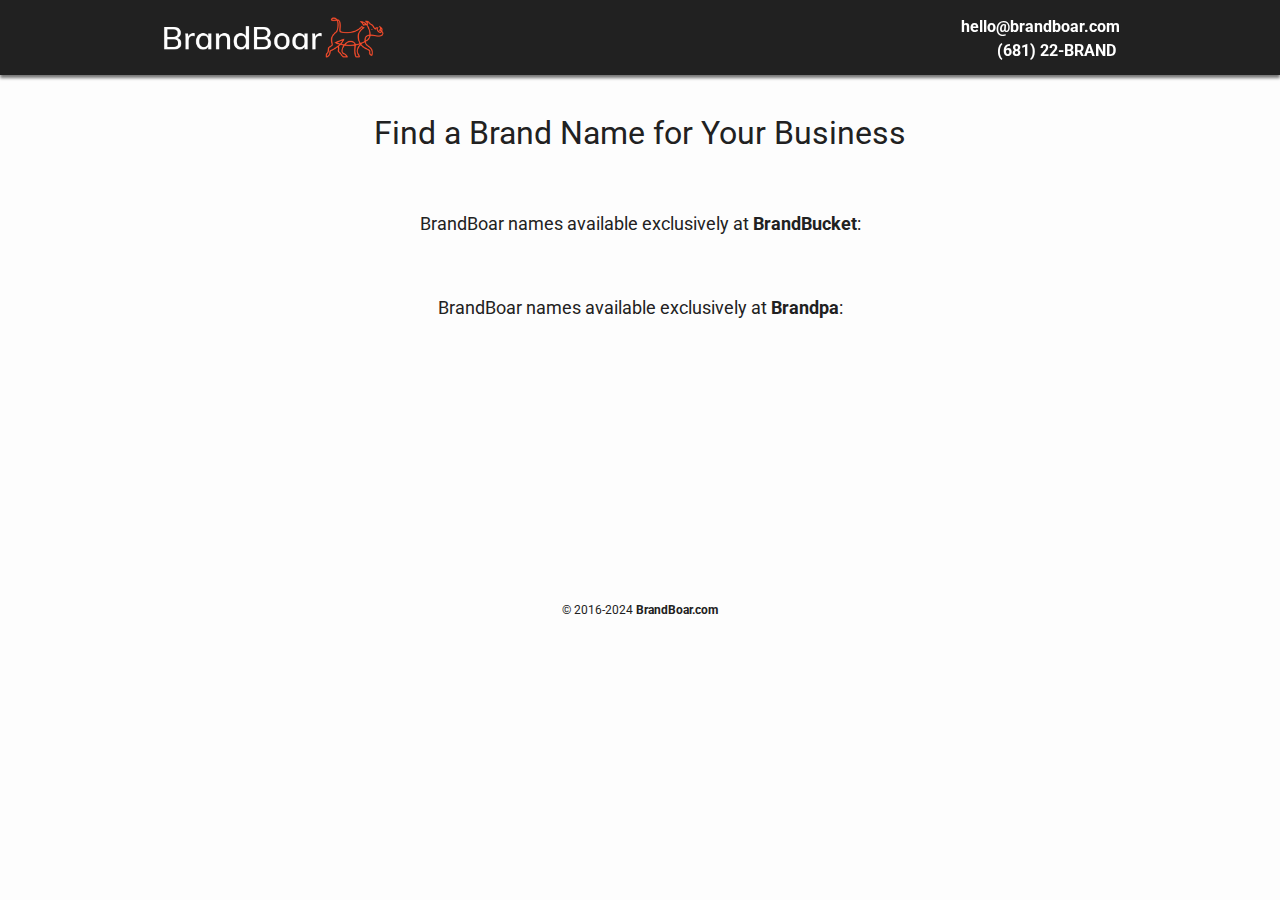
==== index.html @ 2eac2ee7 "Update index.html" ====
<html>
<title>BrandBoar | Creative Business Names For Sale</title>
<head>
    <link rel="stylesheet" type="text/css" href="style.css">
    <link href="https://fonts.googleapis.com/css?family=Roboto" rel="stylesheet">
    <link rel="icon" type="image/png" href="icon.png">
    <meta http-equiv="content-language" content="en" />
    <meta name="google" content="notranslate" />
</head>
<body>
<div class="banner">
    <div class="topleft">
        <div class="logo">
            <img class="logo" src="logo.png">
        </div>
        <div class="topright">
            <a class="email" href="mailto:hello@brandboar.com">hello@brandboar.com</a>
            <br />
            (681) 22-BRAND&nbsp;
        </div>
    </div>
</div>
<div class="main">
    <!--
    <div class="slogan">
        <font style="text-shadow: 4px 4px 4px #bad4e6;">BRAND</font>ABLE. CREAT<font style="text-shadow: 4px 4px 4px #bad4e6;">IVE</font>.
    </div>
    -->
    <div class="description">
        Find a Brand Name for Your Business
    </div>
    <!--
    <a style="text-decoration: none;" target="_blank" href="https://www.afternic.com/listings/BrandBoar">
        <div class="premium2">
            UNIQUE DOMAIN NAMES
            <br />
            STARTING AT $199
        </div>
    </a>
    <div class="premium">
        <br />
        <b>Premium domain names for sale:</b>
        <br />
        <br />
        <table class="premium">
            <tr>
                <td>botomobile.com</td>
                <td>Make Offer</td>
            </tr>
            <tr>
                <td>botomotive.com</td>
                <td>Make Offer</td>
            </tr>
        </table>
        <br />
        <a class="portfolio" target="_blank" href="https://www.afternic.com/listings/330104">More great names</a>
    </div>
    <br />
    <br />
    <a target="_blank" style="color: #ffffff; font-weight: bold;" href="https://www.brandroot.com/partners/Brandive">Brandive names available exclusively at BrandRoot</a>
    <br />
    <br />
    <br />
    -->
    BrandBoar names available exclusively at <a class="site" target="_blank" href="https://www.brandbucket.com/profile/brandboar">BrandBucket</a>:
    <br />
    <br />
    <!-- Begin BrandBucket Widget -->
    <script type="text/javascript">
    var _bb_options = {
    	profileId: 'brandboar',
        ownDomains: true,
    	affiliateId: '',	// please fill in your CJ affiliate Id
    	category: '',		// optional - filter by category
    	keyword: '', 		// optional - filter by keyword
    	theme: 'light',
    	width: 960, height: 700,
    };
    document.write(unescape("%3Cscript src='"+
    	("https:" == document.location.protocol?"https":"http")+
    	"%3A//www.brandbucket.com/widget/widget.js%3F_t%3D"+Date.now()+
    	"' type='text/javascript'%3E%3C/script%3E"));
    </script>
    <!-- End BrandBucket Widget -->
    <br />
    <br />
    BrandBoar names available exclusively at <a class="site" target="_blank" href="https://brandpa.com/sellers/d4aa9dae">Brandpa</a>:
    <br />
    <br />
    <script src="https://brandpa.com/js/widgets/widget-grid.js"></script><iframe src="https://brandpa.com/w/d4aa9dae?layout=grid&sort=random&quantity=9" data-quantity="9" class="brandpa-grid" style="width: 100%; height: 222px; border: 0; margin: 0px 60px;"></iframe>
    <br />
    <br />
    <!--
    <script src="https://brandpa.com/js/widget-grid.js"></script>
    <iframe src="https://brandpa.com/widgets/d4aa9dae?layout=grid&sort=hottest&quantity=12" data-quantity="12" class="brandpa-grid" style="width: 790px; height: 1070px !important; margin-bottom: -260px !important; border: 0;"></iframe>
    <br />
    <br />
    <br />
    <br />
    BrandBoar names available exclusively at <a class="site" target="_blank" href="https://www.brandroot.com/partners/BrandBoar">Brandroot</a>:
    <br />
    <br />
    <script type="text/javascript" src="http://brandroot.com/jquery.js"></script>
    <script type="text/javascript" src="http://brandroot.com/brands.js"></script>
    <script type="text/javascript">
        jQuery.noConflict();
        jQuery(document).ready(function(){ getbrandsbyuser("BrandBoar"); });
    </script>
    <div id="product_display" style="position: relative; overflow-y: scroll; width: 960px; height: 755px;"></div>
    <br />
    <br />
    -->
    <br />
    <div class="copyright">
        © 2016-2024 <b>BrandBoar.com</b>
        <!--
        <br />
        <br />
        <a target="_blank" href="https://twitter.com/brandboar"><img src="twitter_gray.png" width="36" height="36"></a>
        -->
    </div>
    <br />
    <br />
</div>
</body>
</html>
---- style.css ----
body {
    background-color: #fdfdfd;
    font-family: 'Roboto', sans-serif;
    text-align: center;
}
a.email {
    text-decoration: none;
    color: #ffffff;
    font-weight: bold;
    text-align: right;
}
a.portfolio {
    color: #9e1b32;
    font-weight: bold;
}
a.site {
    text-decoration: none;
    font-weight: bold;
    color: #212121;
}
div.banner {
    z-index: 10;
    position: fixed;
    top: 0;
    left: 0;
    width: 100%;
    height: 75px;
    /*background: #0e1112;*/
    background: #212121;
    box-shadow: 0px 3px 3px #757575;
}
div.brandable {
    position: absolute;
    top: 50;
    left: 0;
    width: 215px;
    font-size: 14px;
    color: #000000;
    text-align: right;
}
div.copyright {
    z-index: 5;
    position: relative;
    width: 960px;
    margin: 0 auto;
    font-size: 12px;
    color: #212121;
    text-align: center;
}
div.description {
    position: relative;
    width: 100%;
    height: 130px;
    line-height: 100px;
    font-size: 32px;
}
div.gg {
    position: absolute;
    top: 15;
    left: 50;
    width: 165px;
    font-size: 26px;
    color: #cc5500;
    text-align: right
}
div.icon {
    position: absolute;
    top: 5;
    left: 0;
    width: 50px;
    text-align:left;
}
div.logo {
    position: absolute;
    top: 0;
    left: 0;
    width: 225px;
    height: 75px;
    text-align:left;
}
div.logo_for_sale {
    position: relative;
    top: 0;
    width: 225px;
    height: 75px;
    margin: 0 auto;
}
div.main {
    z-index: 5;
    position: relative;
    top: 75px;
    width: 960px;
    margin: 0 auto;
    font-size: 18px;
    color: #212121;
}
div.premium {
    position: relative;
    width: 40%;
    height: 200px;
    border-radius: 20px;
    background: #f3f3f3;
    margin: 0 auto;
    color: #000000;
}
div.premium2 {
    position: relative;
    width: 40%;
    /* height: 125px; */
    border-radius: 5px;
    background: #fa4d2c;
    margin: 0 auto;
    color: #ffffff;
    font-size: 24px;
    line-height: 32px;
    font-weight: bold;
    padding: 20px;
    opacity: 1;
}
div.premium2:hover {
  opacity: 0.6;
}
div.slogan {
    position: relative;
    width: 100%;
    height: 100px;
    line-height: 100px;
    font-size: 72px;
}
div.topleft {
    position: relative;
    top: 0;
    width: 960px;
    height: 100px;
    margin: 0 auto;
}
div.topright {
    position: absolute;
    top: 15;
    right: 0;
    width: 400px;
    font-size: 16px;
    line-height: 24px;
    color: #ffffff;
    font-weight: bold;
    text-align: right;
}
img.logo {
    height: 75px;
    width: 225px;
}
table.premium {
    width:100%;
    height: 40%;
    text-align: center;
    text-shadow: 1px 1px 1px #9e1b32;
}
.form-style-6{
    /*font: 95% Arial, Helvetica, sans-serif;*/
    font-family: 'Roboto', sans-serif;
    max-width: 400px;
    margin: 10px auto;
    padding: 16px;
    background: #F7F7F7;
}
.form-style-6 h1{
    background: #fa4d2c;
    padding: 20px 0;
    font-size: 140%;
    font-weight: 300;
    text-align: center;
    color: #fff;
    margin: -16px -16px 16px -16px;
}
.form-style-6 input[type="text"],
.form-style-6 input[type="date"],
.form-style-6 input[type="datetime"],
.form-style-6 input[type="email"],
.form-style-6 input[type="number"],
.form-style-6 input[type="search"],
.form-style-6 input[type="time"],
.form-style-6 input[type="url"],
.form-style-6 textarea,
.form-style-6 select
{
    -webkit-transition: all 0.30s ease-in-out;
    -moz-transition: all 0.30s ease-in-out;
    -ms-transition: all 0.30s ease-in-out;
    -o-transition: all 0.30s ease-in-out;
    outline: none;
    box-sizing: border-box;
    -webkit-box-sizing: border-box;
    -moz-box-sizing: border-box;
    width: 100%;
    background: #fff;
    margin-bottom: 4%;
    border: 1px solid #ccc;
    padding: 3%;
    color: #555;
    /*font: 95% Arial, Helvetica, sans-serif;*/
    font-family: 'Roboto', sans-serif;
}
.form-style-6 input[type="text"]:focus,
.form-style-6 input[type="date"]:focus,
.form-style-6 input[type="datetime"]:focus,
.form-style-6 input[type="email"]:focus,
.form-style-6 input[type="number"]:focus,
.form-style-6 input[type="search"]:focus,
.form-style-6 input[type="time"]:focus,
.form-style-6 input[type="url"]:focus,
.form-style-6 textarea:focus,
.form-style-6 select:focus
{
    box-shadow: 0 0 5px #fa4d2c;
    padding: 3%;
    border: 1px solid #fa4d2c;
}

.form-style-6 input[type="submit"],
.form-style-6 input[type="button"]{
    box-sizing: border-box;
    -webkit-box-sizing: border-box;
    -moz-box-sizing: border-box;
    width: 100%;
    padding: 3%;
    background: #fa4d2c;
    border-bottom: 2px solid #a2a5a4;
    border-top-style: none;
    border-right-style: none;
    border-left-style: none;
    color: #fff;
}
.form-style-6 input[type="submit"]:hover,
.form-style-6 input[type="button"]:hover{
    background: #f7a396;
}
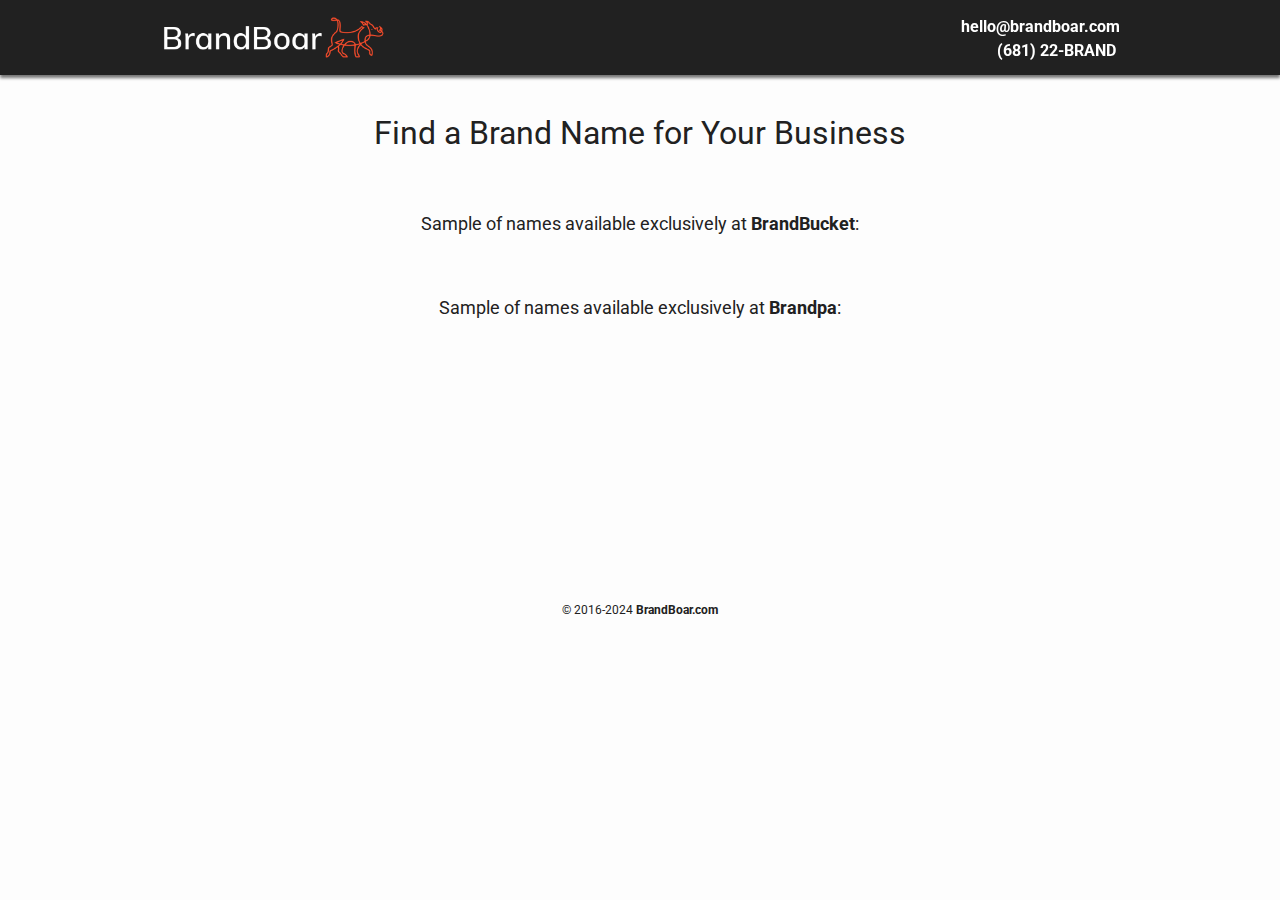
==== commit f4b8be2c: "Update index.html" ====
--- a/index.html
+++ b/index.html
@@ -62,7 +62,7 @@
     <br />
     <br />
     -->
-    BrandBoar names available exclusively at <a class="site" target="_blank" href="https://www.brandbucket.com/profile/brandboar">BrandBucket</a>:
+    Sample of names available exclusively at <a class="site" target="_blank" href="https://www.brandbucket.com/profile/brandboar">BrandBucket</a>:
     <br />
     <br />
     <!-- Begin BrandBucket Widget -->
@@ -84,7 +84,7 @@
     <!-- End BrandBucket Widget -->
     <br />
     <br />
-    BrandBoar names available exclusively at <a class="site" target="_blank" href="https://brandpa.com/sellers/d4aa9dae">Brandpa</a>:
+    Sample of names available exclusively at <a class="site" target="_blank" href="https://brandpa.com/sellers/d4aa9dae">Brandpa</a>:
     <br />
     <br />
     <script src="https://brandpa.com/js/widgets/widget-grid.js"></script><iframe src="https://brandpa.com/w/d4aa9dae?layout=grid&sort=random&quantity=9" data-quantity="9" class="brandpa-grid" style="width: 100%; height: 222px; border: 0; margin: 0px 60px;"></iframe>
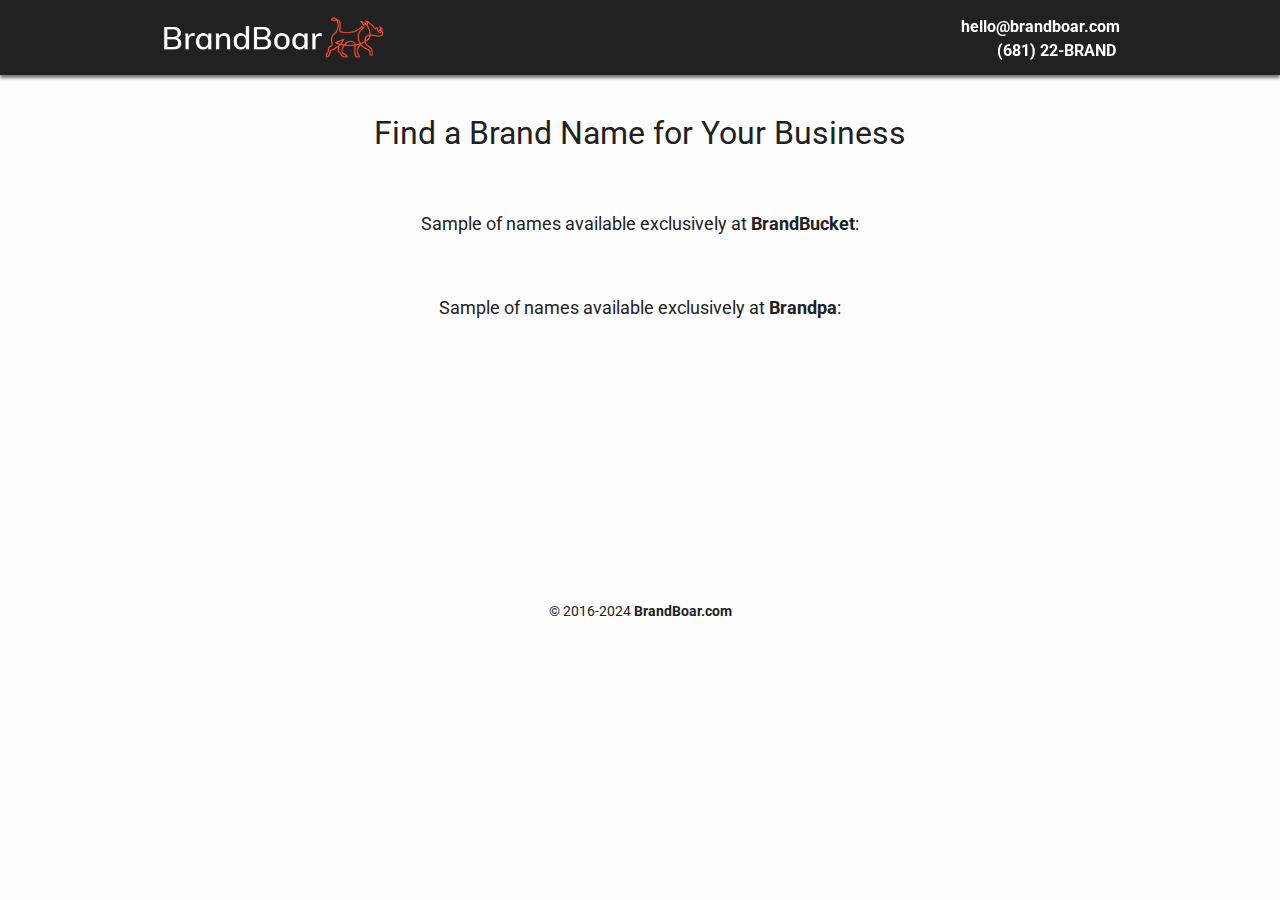
==== commit 6aac45a8: "Update index.html" ====
--- a/index.html
+++ b/index.html
@@ -87,7 +87,7 @@
     Sample of names available exclusively at <a class="site" target="_blank" href="https://brandpa.com/sellers/d4aa9dae">Brandpa</a>:
     <br />
     <br />
-    <script src="https://brandpa.com/js/widgets/widget-grid.js"></script><iframe src="https://brandpa.com/w/d4aa9dae?layout=grid&sort=random&quantity=9" data-quantity="9" class="brandpa-grid" style="width: 100%; height: 222px; border: 0; margin: 0px 60px;"></iframe>
+    <script src="https://brandpa.com/js/widgets/widget-grid.js"></script><iframe src="https://brandpa.com/w/d4aa9dae?layout=grid&sort=random&quantity=9" data-quantity="9" class="brandpa-grid" style="width: 100%; height: 222px; border: 0; margin: 0px 90px;"></iframe>
     <br />
     <br />
     <!--
--- a/style.css
+++ b/style.css
@@ -43,7 +43,7 @@
     position: relative;
     width: 960px;
     margin: 0 auto;
-    font-size: 12px;
+    font-size: 14px;
     color: #212121;
     text-align: center;
 }
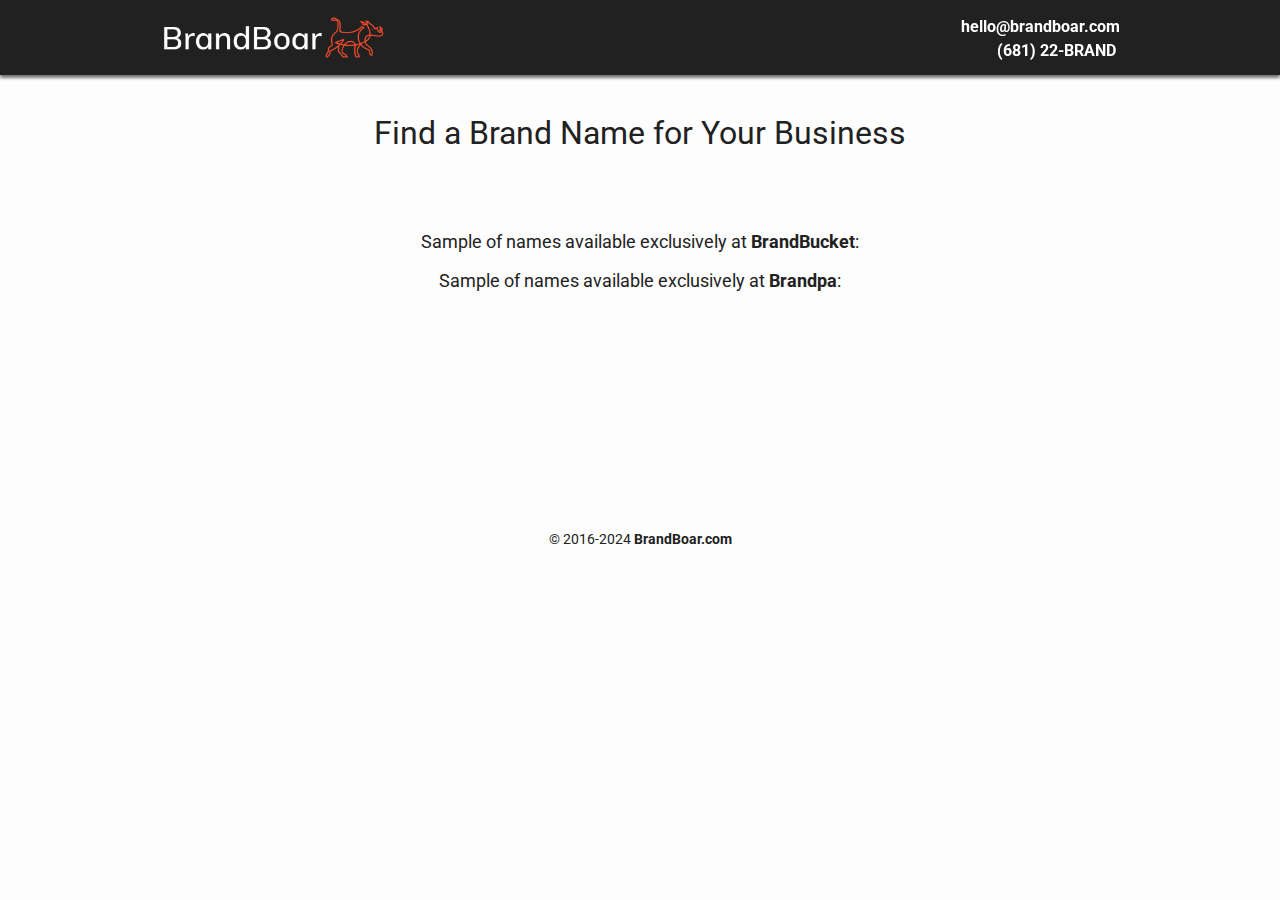
==== commit 935b226d: "Update index.html" ====
--- a/index.html
+++ b/index.html
@@ -21,50 +21,12 @@
     </div>
 </div>
 <div class="main">
-    <!--
-    <div class="slogan">
-        <font style="text-shadow: 4px 4px 4px #bad4e6;">BRAND</font>ABLE. CREAT<font style="text-shadow: 4px 4px 4px #bad4e6;">IVE</font>.
-    </div>
-    -->
     <div class="description">
         Find a Brand Name for Your Business
     </div>
-    <!--
-    <a style="text-decoration: none;" target="_blank" href="https://www.afternic.com/listings/BrandBoar">
-        <div class="premium2">
-            UNIQUE DOMAIN NAMES
-            <br />
-            STARTING AT $199
-        </div>
-    </a>
-    <div class="premium">
-        <br />
-        <b>Premium domain names for sale:</b>
-        <br />
-        <br />
-        <table class="premium">
-            <tr>
-                <td>botomobile.com</td>
-                <td>Make Offer</td>
-            </tr>
-            <tr>
-                <td>botomotive.com</td>
-                <td>Make Offer</td>
-            </tr>
-        </table>
-        <br />
-        <a class="portfolio" target="_blank" href="https://www.afternic.com/listings/330104">More great names</a>
-    </div>
-    <br />
-    <br />
-    <a target="_blank" style="color: #ffffff; font-weight: bold;" href="https://www.brandroot.com/partners/Brandive">Brandive names available exclusively at BrandRoot</a>
-    <br />
-    <br />
-    <br />
-    -->
-    Sample of names available exclusively at <a class="site" target="_blank" href="https://www.brandbucket.com/profile/brandboar">BrandBucket</a>:
-    <br />
-    <br />
+    <p>
+        Sample of names available exclusively at <a class="site" target="_blank" href="https://www.brandbucket.com/profile/brandboar">BrandBucket</a>:
+    </p>
     <!-- Begin BrandBucket Widget -->
     <script type="text/javascript">
     var _bb_options = {
@@ -82,45 +44,13 @@
     	"' type='text/javascript'%3E%3C/script%3E"));
     </script>
     <!-- End BrandBucket Widget -->
-    <br />
-    <br />
-    Sample of names available exclusively at <a class="site" target="_blank" href="https://brandpa.com/sellers/d4aa9dae">Brandpa</a>:
-    <br />
-    <br />
+    <p>
+        Sample of names available exclusively at <a class="site" target="_blank" href="https://brandpa.com/sellers/d4aa9dae">Brandpa</a>:
+    </p>
     <script src="https://brandpa.com/js/widgets/widget-grid.js"></script><iframe src="https://brandpa.com/w/d4aa9dae?layout=grid&sort=random&quantity=9" data-quantity="9" class="brandpa-grid" style="width: 100%; height: 222px; border: 0; margin: 0px 90px;"></iframe>
-    <br />
-    <br />
-    <!--
-    <script src="https://brandpa.com/js/widget-grid.js"></script>
-    <iframe src="https://brandpa.com/widgets/d4aa9dae?layout=grid&sort=hottest&quantity=12" data-quantity="12" class="brandpa-grid" style="width: 790px; height: 1070px !important; margin-bottom: -260px !important; border: 0;"></iframe>
-    <br />
-    <br />
-    <br />
-    <br />
-    BrandBoar names available exclusively at <a class="site" target="_blank" href="https://www.brandroot.com/partners/BrandBoar">Brandroot</a>:
-    <br />
-    <br />
-    <script type="text/javascript" src="http://brandroot.com/jquery.js"></script>
-    <script type="text/javascript" src="http://brandroot.com/brands.js"></script>
-    <script type="text/javascript">
-        jQuery.noConflict();
-        jQuery(document).ready(function(){ getbrandsbyuser("BrandBoar"); });
-    </script>
-    <div id="product_display" style="position: relative; overflow-y: scroll; width: 960px; height: 755px;"></div>
-    <br />
-    <br />
-    -->
-    <br />
     <div class="copyright">
         © 2016-2024 <b>BrandBoar.com</b>
-        <!--
-        <br />
-        <br />
-        <a target="_blank" href="https://twitter.com/brandboar"><img src="twitter_gray.png" width="36" height="36"></a>
-        -->
     </div>
-    <br />
-    <br />
 </div>
 </body>
 </html>
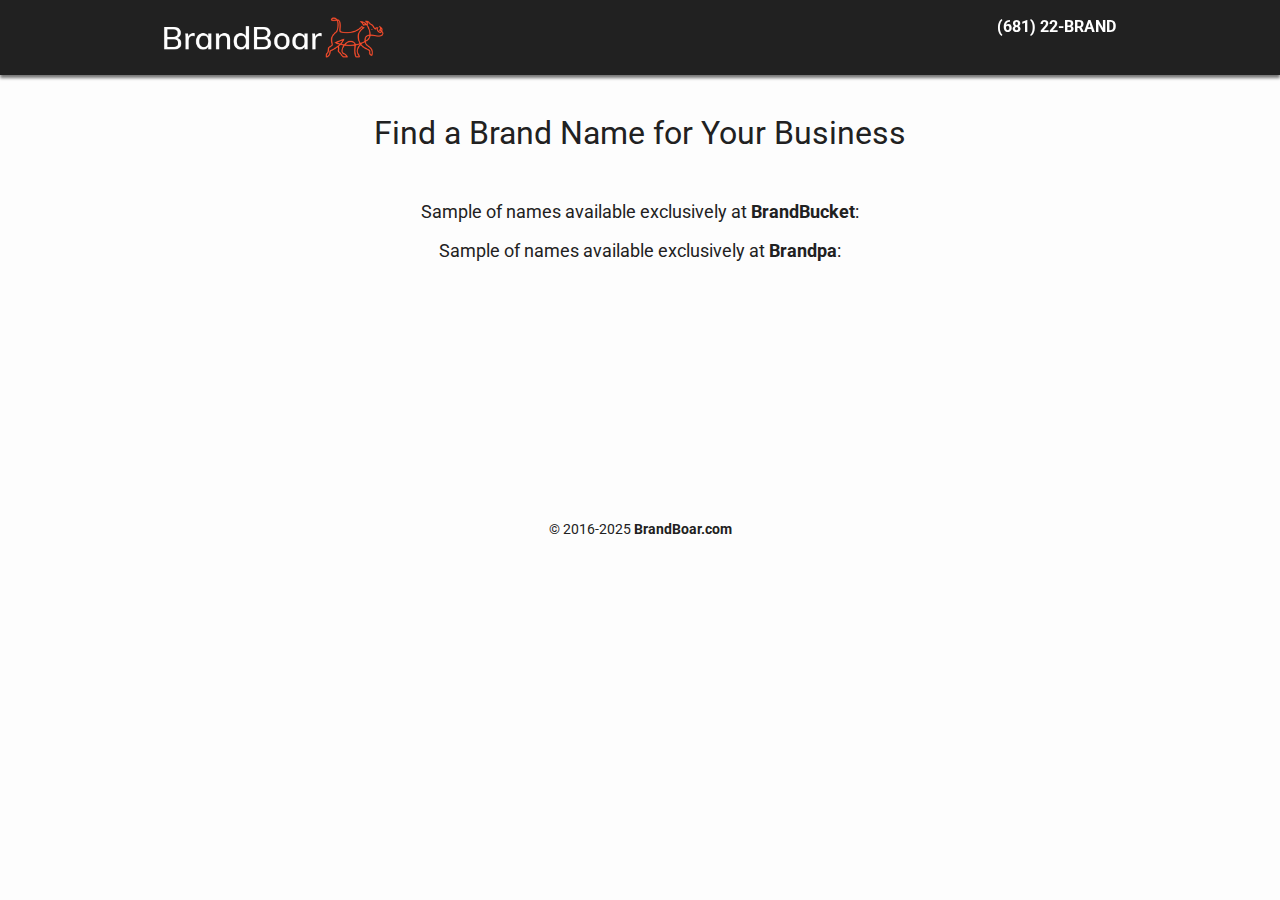
==== commit dfb8dc68: "Update index.html" ====
--- a/index.html
+++ b/index.html
@@ -14,8 +14,10 @@
             <img class="logo" src="logo.png">
         </div>
         <div class="topright">
+            <!--
             <a class="email" href="mailto:hello@brandboar.com">hello@brandboar.com</a>
             <br />
+            -->
             (681) 22-BRAND&nbsp;
         </div>
     </div>
@@ -49,7 +51,7 @@
     </p>
     <script src="https://brandpa.com/js/widgets/widget-grid.js"></script><iframe src="https://brandpa.com/w/d4aa9dae?layout=grid&sort=random&quantity=9" data-quantity="9" class="brandpa-grid" style="width: 100%; height: 222px; border: 0; margin: 0px 90px;"></iframe>
     <div class="copyright">
-        © 2016-2024 <b>BrandBoar.com</b>
+        © 2016-2025 <b>BrandBoar.com</b>
     </div>
 </div>
 </body>
--- a/style.css
+++ b/style.css
@@ -46,11 +46,13 @@
     font-size: 14px;
     color: #212121;
     text-align: center;
+    padding-top: 20px;
+    padding-bottom: 40px;
 }
 div.description {
     position: relative;
     width: 100%;
-    height: 130px;
+    height: 100px;
     line-height: 100px;
     font-size: 32px;
 }
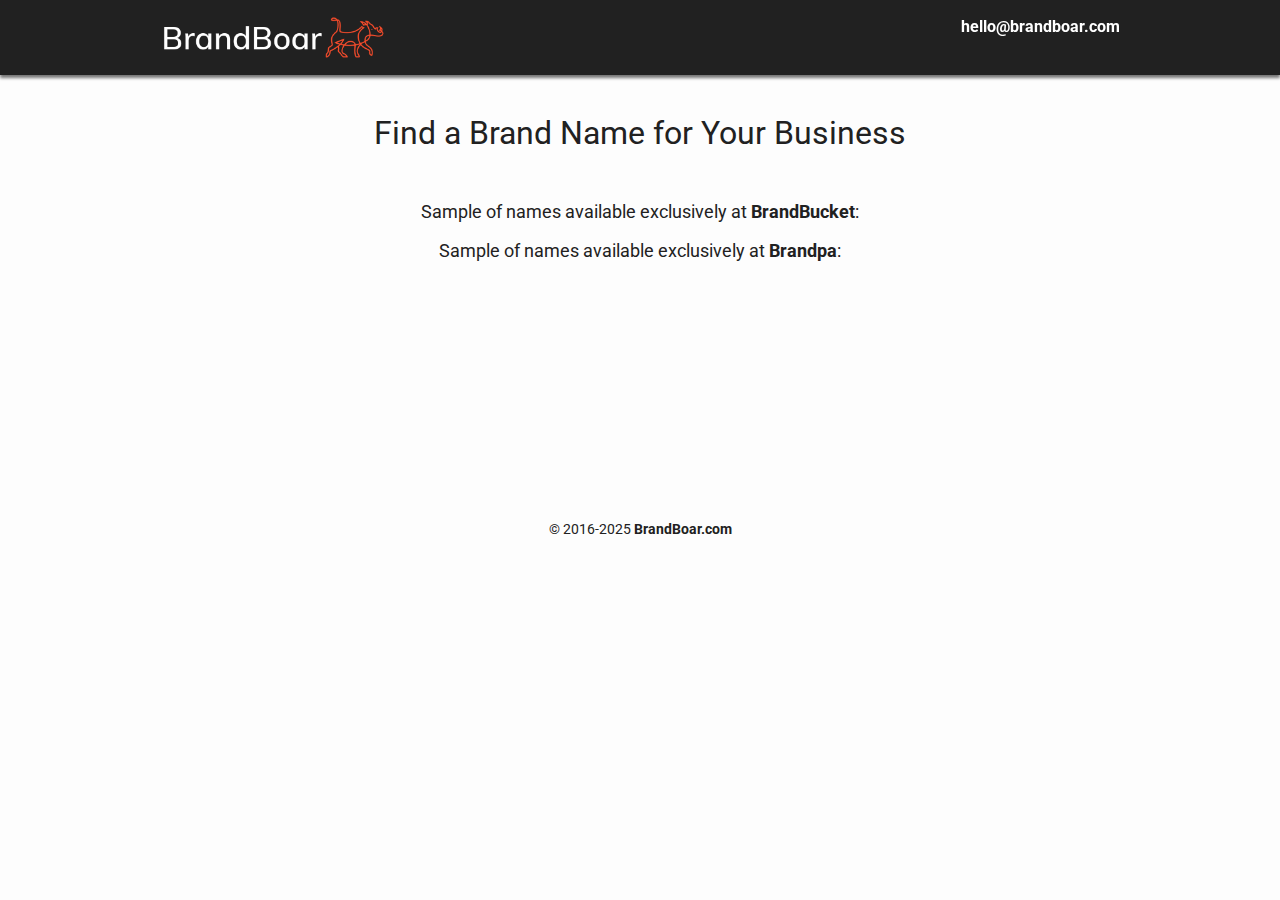
==== commit ab7b1a53: "Update index.html" ====
--- a/index.html
+++ b/index.html
@@ -14,11 +14,11 @@
             <img class="logo" src="logo.png">
         </div>
         <div class="topright">
+            <a class="email" href="mailto:hello@brandboar.com">hello@brandboar.com</a>
             <!--
-            <a class="email" href="mailto:hello@brandboar.com">hello@brandboar.com</a>
             <br />
+            (681) 22-BRAND&nbsp;
             -->
-            (681) 22-BRAND&nbsp;
         </div>
     </div>
 </div>
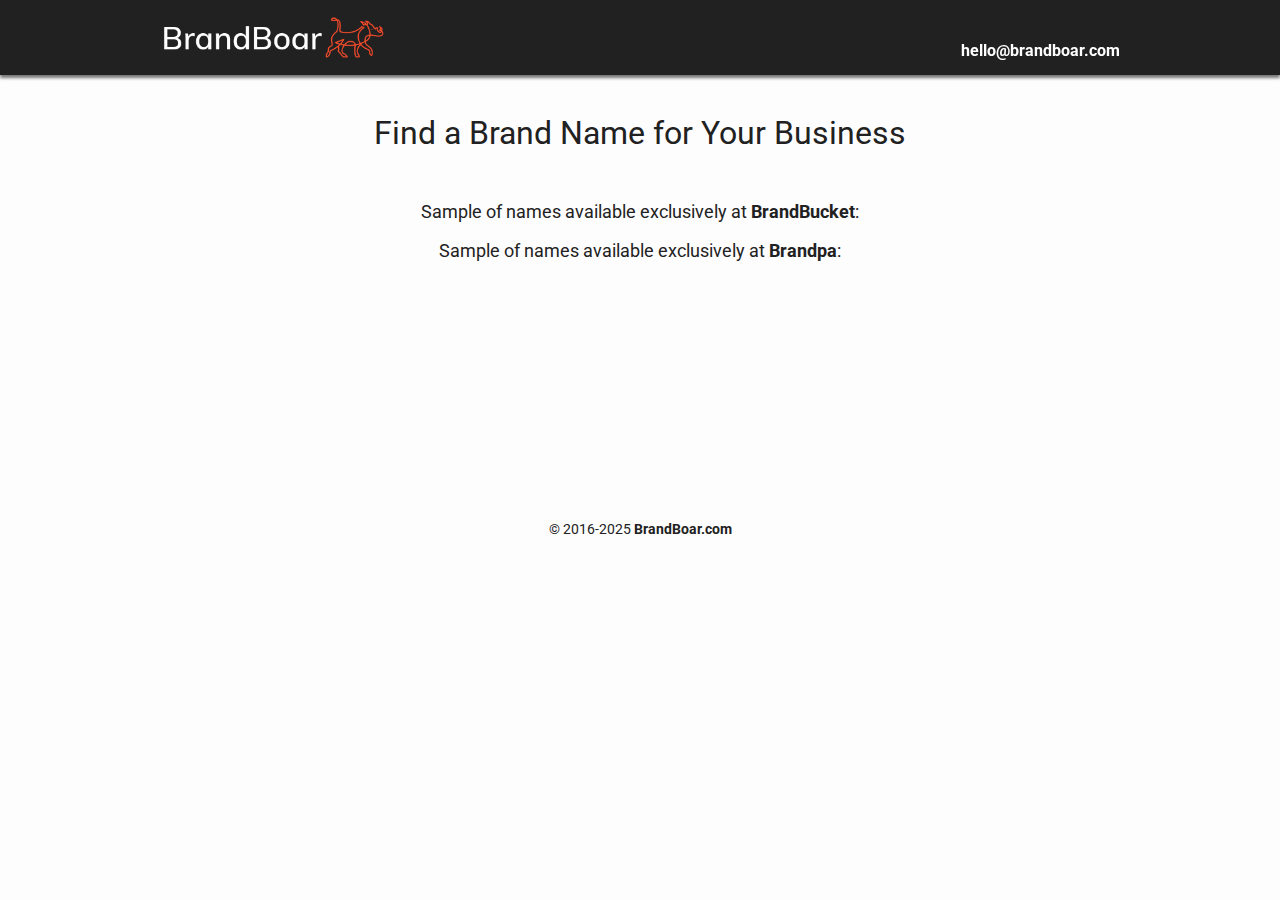
==== commit 44b48bba: "Update index.html" ====
--- a/index.html
+++ b/index.html
@@ -14,9 +14,9 @@
             <img class="logo" src="logo.png">
         </div>
         <div class="topright">
+            <br />
             <a class="email" href="mailto:hello@brandboar.com">hello@brandboar.com</a>
             <!--
-            <br />
             (681) 22-BRAND&nbsp;
             -->
         </div>
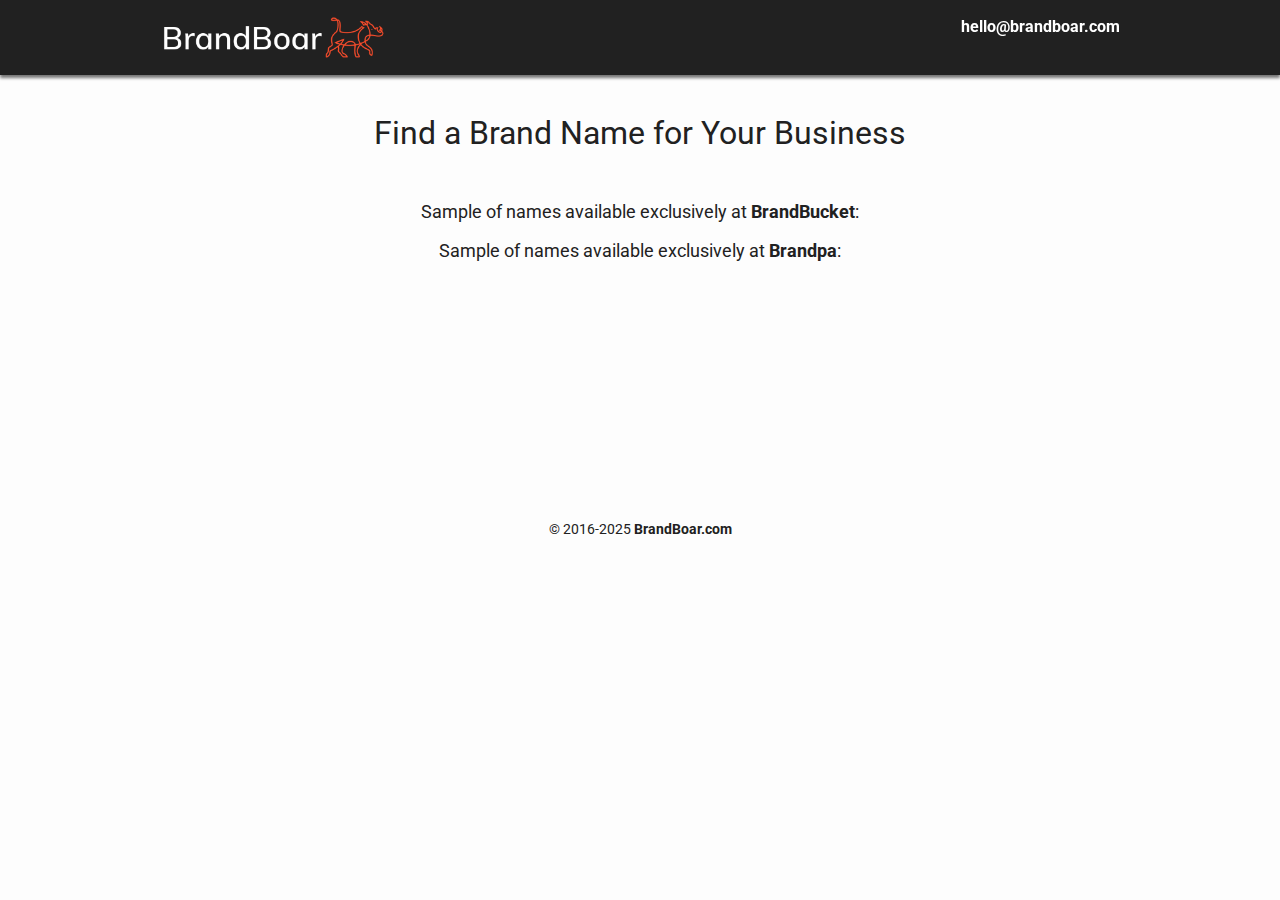
==== commit e3cec699: "Update index.html" ====
--- a/index.html
+++ b/index.html
@@ -14,9 +14,9 @@
             <img class="logo" src="logo.png">
         </div>
         <div class="topright">
-            <br />
             <a class="email" href="mailto:hello@brandboar.com">hello@brandboar.com</a>
             <!--
+            <br />
             (681) 22-BRAND&nbsp;
             -->
         </div>
